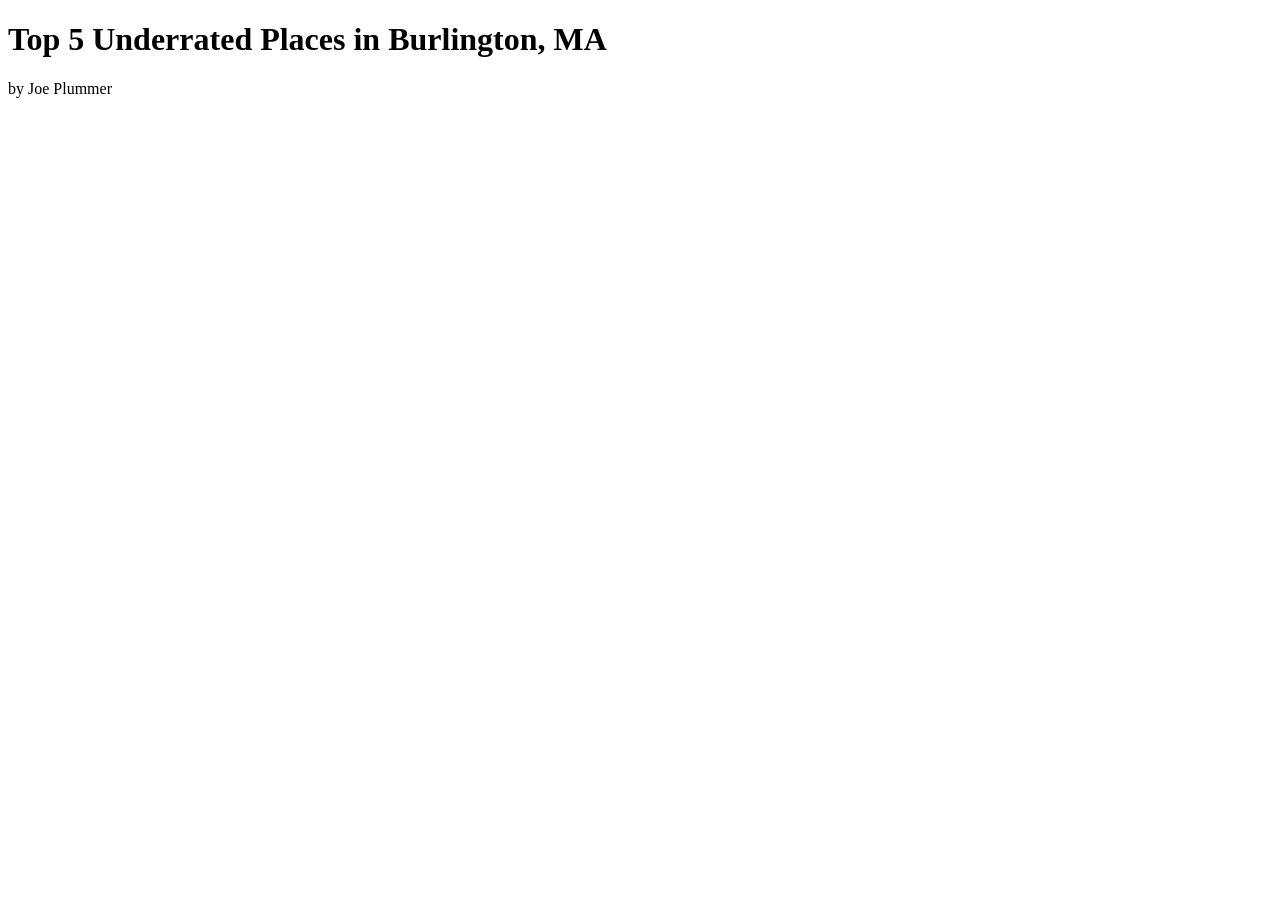
==== HW1_site.html @ 131a50f5 "Added html and css files" ====
<!--
File: HW1_site.html
GUI Assignment: HW1: First Web Page
Joe Plummer, UMass Lowell Computer Science, joseph_plummer@student.uml.edu
Copyright (c) 2026 by Joe Plummer. All rights reserved. May be freely copied or excerpted for educational purposes with credit to the author.
updated by JP on May 25, 2026 20:45
-->

<!DOCTYPE html>
<html lang="en">
    <head>
        <meta charset="utf-8">
        <title>Top 5 Underrated Places in Burlington, MA</title>
        <link rel="stylesheet" href="HW1_site.css">
    </head>
    <body>
        <div class="header">
            <h1>Top 5 Underrated Places in Burlington, MA</h1>
            <p> by Joe Plummer</p>
        </div>
	    
		<!-- <p>This text might be an introduction to the rest of the page. And if the page is a 
			 long one it might be split up into several sub-headings.<p>
		<h2>This is a Sub-Heading</h2>
		<p>Many long articles have sub-headings so to help you follow the structure of what 
			 is being written. There may even be sub-sub-headings (or lower-level headings).
			 </p>
		<h2>Another Sub-Heading</h2>
		<p>Here you can see another sub-heading.</p> -->
	</body>
	<!-- <script src="script.js"></script> -->
</html>
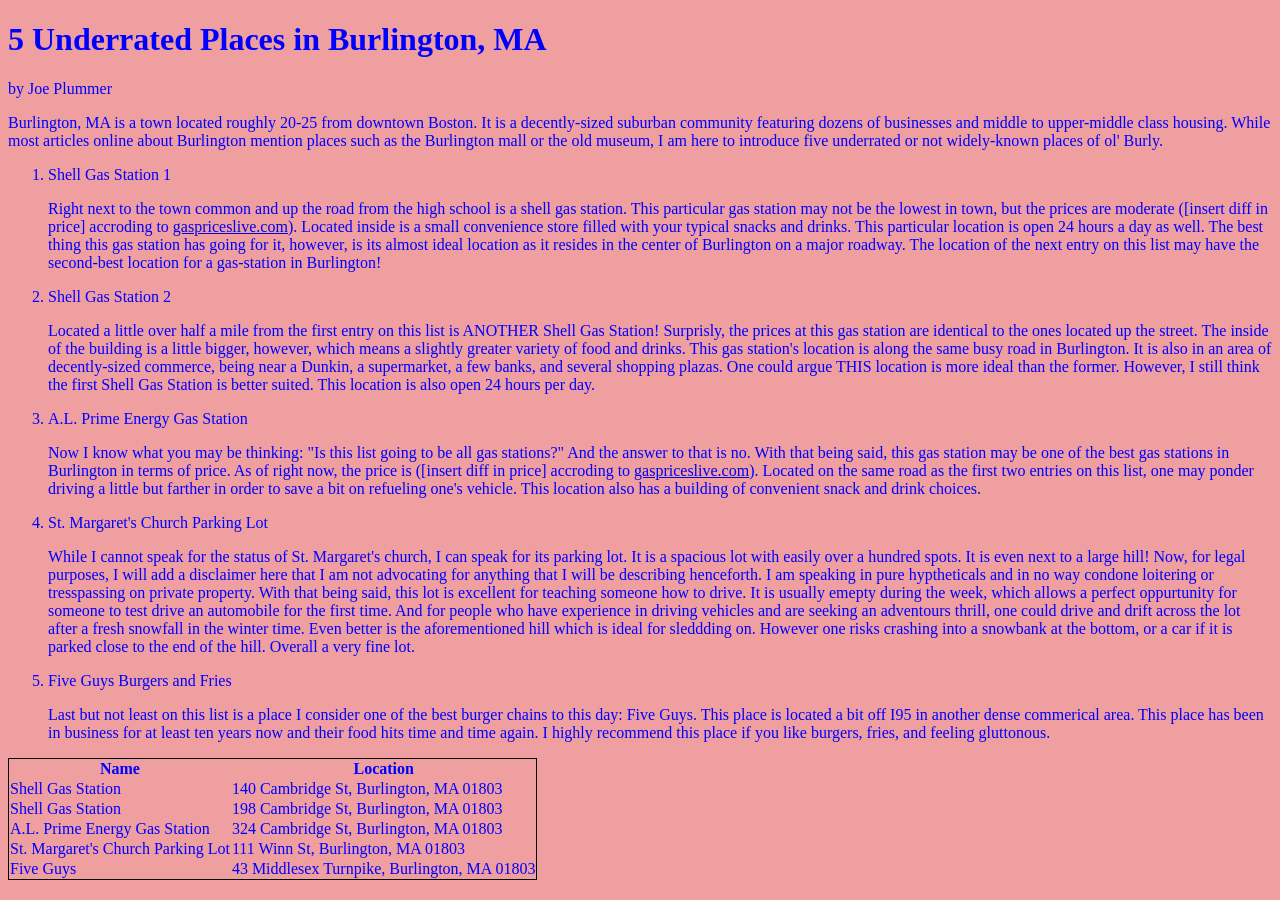
==== commit 2cf063d8: "Updated html and css files, rd1 of html file" ====
--- a/HW1_site.html
+++ b/HW1_site.html
@@ -10,18 +10,102 @@
 <html lang="en">
     <head>
         <meta charset="utf-8">
-        <title>Top 5 Underrated Places in Burlington, MA</title>
+        <title>5 Underrated Places in Burlington, MA</title>
         <link rel="stylesheet" href="HW1_site.css">
     </head>
     <body>
         <div class="header">
-            <h1>Top 5 Underrated Places in Burlington, MA</h1>
+            <h1>5 Underrated Places in Burlington, MA</h1>
             <p> by Joe Plummer</p>
         </div>
 	    
-		<!-- <p>This text might be an introduction to the rest of the page. And if the page is a 
-			 long one it might be split up into several sub-headings.<p>
-		<h2>This is a Sub-Heading</h2>
+        <div class="article">
+            <p class="intro">
+                Burlington, MA is a town located roughly 20-25 from downtown Boston. 
+                It is a decently-sized suburban community featuring dozens of businesses and middle to upper-middle class housing. 
+                While most articles online about Burlington mention places such as the Burlington mall or the old museum, I am here to
+                introduce five underrated or not widely-known places of ol' Burly. 
+            </p>
+
+            <ol>
+                <li> Shell Gas Station 1</li>
+                    <!-- <img src="" /> -->
+                    <p>Right next to the town common and up the road from the high school is a shell gas station.
+                        This particular gas station may not be the lowest in town, but the prices are moderate
+                        ([insert diff in price] accroding to <a href="https://www.gaspriceslive.com/states/massachusetts/">gaspriceslive.com</a>).
+                        Located inside is a small convenience store filled with your typical snacks and drinks.
+                        This particular location is open 24 hours a day as well. 
+                        The best thing this gas station has going for it, however, is its almost ideal location as it resides in the center of Burlington on a major roadway.
+                        The location of the next entry on this list may have the second-best location for a gas-station in Burlington!
+                    </p>
+                <li> Shell Gas Station 2</li>
+                    <!-- <img src="" /> -->
+                    <p>Located a little over half a mile from the first entry on this list is ANOTHER Shell Gas Station!
+                        Surprisly, the prices at this gas station are identical to the ones located up the street. 
+                        The inside of the building is a little bigger, however, which means a slightly greater variety of food and drinks. 
+                        This gas station's location is along the same busy road in Burlington. It is also in an area of decently-sized
+                        commerce, being near a Dunkin, a supermarket, a few banks, and several shopping plazas. One could argue
+                        THIS location is more ideal than the former. However, I still think the first Shell Gas Station is better suited.
+                        This location is also open 24 hours per day.
+                    </p>
+                <li> A.L. Prime Energy Gas Station</li>
+                    <!-- <img src="" /> -->
+                    <p>Now I know what you may be thinking: "Is this list going to be all gas stations?" And the answer to that is no. 
+                        With that being said, this gas station may be one of the best gas stations in Burlington in terms of price.
+                        As of right now, the price is ([insert diff in price] accroding to <a href="https://www.gaspriceslive.com/states/massachusetts/">gaspriceslive.com</a>).
+                        Located on the same road as the first two entries on this list, one may ponder driving a little but farther
+                        in order to save a bit on refueling one's vehicle. This location also has a building of convenient snack and drink choices. 
+                    </p>
+                <li> St. Margaret's Church Parking Lot</li>
+                    <!-- <img src="" /> -->
+                    <p>
+                        While I cannot speak for the status of St. Margaret's church, I can speak for its parking lot. 
+                        It is a spacious lot with easily over a hundred spots. It is even next to a large hill! Now, for 
+                        legal purposes, I will add a disclaimer here that I am not advocating for anything that I will be describing henceforth.
+                        I am speaking in pure hyptheticals and in no way condone loitering or tresspassing on private property. 
+                        With that being said, this lot is excellent for teaching someone how to drive. It is usually emepty during the week,
+                        which allows a perfect oppurtunity for someone to test drive an automobile for the first time. And for people who have experience
+                        in driving vehicles and are seeking an adventours thrill, one could drive and drift across the lot after a fresh snowfall in the winter 
+                        time. Even better is the aforementioned hill which is ideal for sleddding on. However one risks
+                        crashing into a snowbank at the bottom, or a car if it is parked close to the end of the hill. Overall a very fine lot. 
+                    </p>
+                <li> Five Guys Burgers and Fries</li>
+                    <!-- <img src="" /> -->
+                    <p>Last but not least on this list is a place I consider one of the best burger chains to this day: Five Guys. This place
+                        is located a bit off I95 in another dense commerical area. This place has been in business for at least ten years now
+                        and their food hits time and time again. I highly recommend this place if you like burgers, fries, and feeling gluttonous.
+                    </p>
+            </ol>
+        </div>
+
+        <table>
+            <tr>
+                <th>Name</th>
+                <th>Location</th>
+            </tr>
+            <tr>
+                <td>Shell Gas Station</td>
+                <td>140 Cambridge St, Burlington, MA 01803</td>
+            </tr>
+            <tr>
+                <td>Shell Gas Station</td>
+                <td>198 Cambridge St, Burlington, MA 01803</td>
+            </tr>
+            <tr>
+                <td>A.L. Prime Energy Gas Station</td>
+                <td>324 Cambridge St, Burlington, MA 01803</td>
+            </tr>
+            <tr>
+                <td>St. Margaret's Church Parking Lot</td>
+                <td>111 Winn St, Burlington, MA 01803</td>
+            </tr>
+            <tr>
+                <td>Five Guys</td>
+                <td>43 Middlesex Turnpike, Burlington, MA 01803</td>
+            </tr>
+        </table>
+
+		<!-- <h2>This is a Sub-Heading</h2>
 		<p>Many long articles have sub-headings so to help you follow the structure of what 
 			 is being written. There may even be sub-sub-headings (or lower-level headings).
 			 </p>
--- a/HW1_site.css
+++ b/HW1_site.css
@@ -0,0 +1,9 @@
+body {
+    background-color: rgb(239, 159, 159);
+    color: blue;
+}
+
+table {
+  border:1px solid black;
+  border-collapse: collapse;
+}
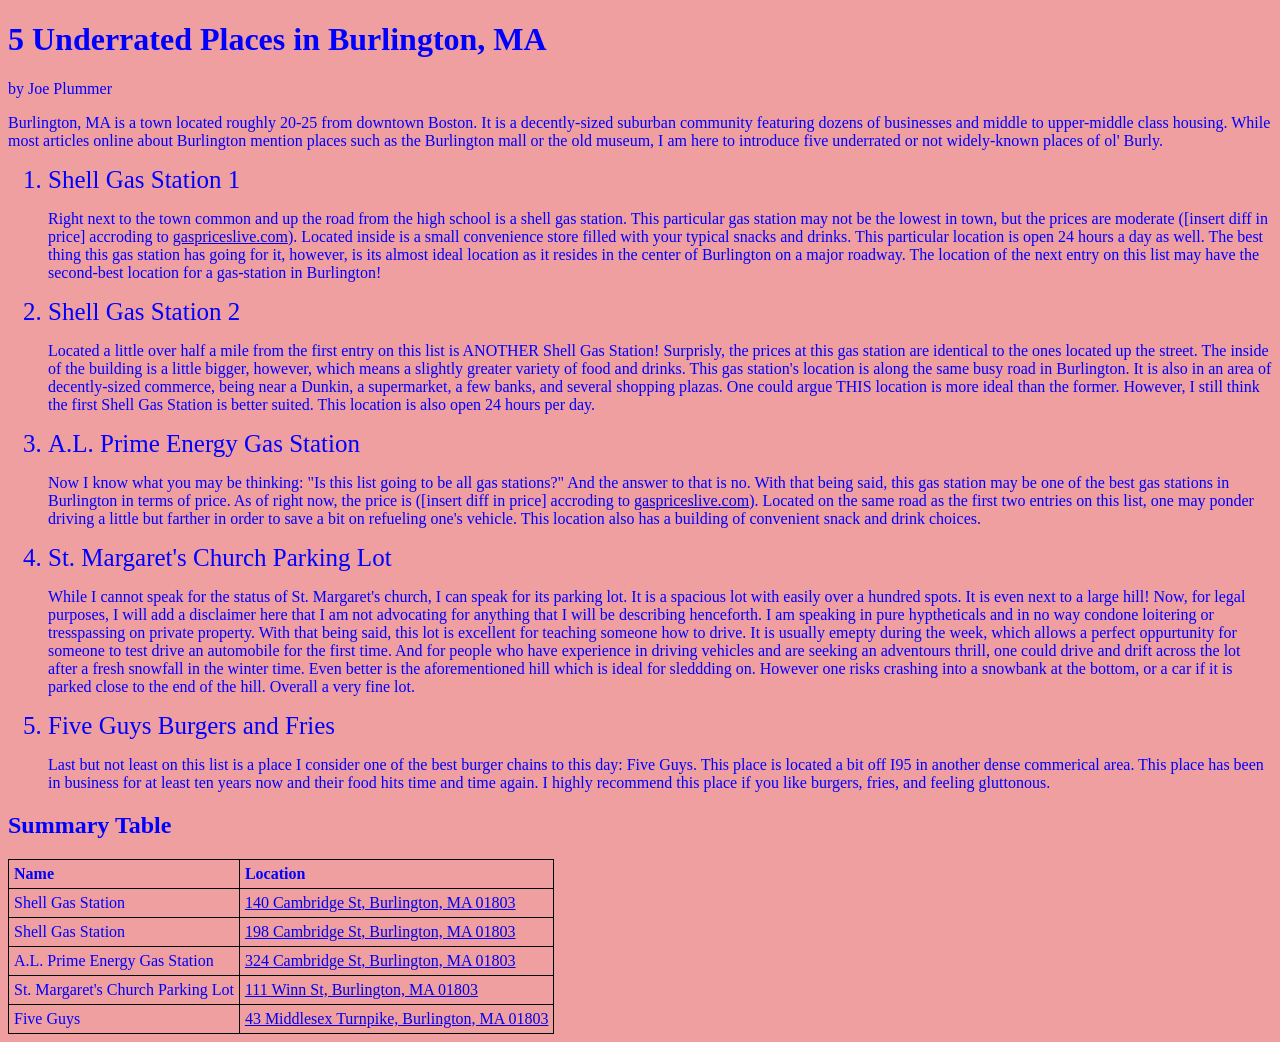
==== commit a4a40a9b: "Updated html file, added css file to subdirectory 'css'" ====
--- a/HW1_site.html
+++ b/HW1_site.html
@@ -11,7 +11,7 @@
     <head>
         <meta charset="utf-8">
         <title>5 Underrated Places in Burlington, MA</title>
-        <link rel="stylesheet" href="HW1_site.css">
+        <link rel="stylesheet" href="css/HW1_site.css">
     </head>
     <body>
         <div class="header">
@@ -78,6 +78,7 @@
             </ol>
         </div>
 
+        <h2>Summary Table</h2>
         <table>
             <tr>
                 <th>Name</th>
@@ -85,23 +86,28 @@
             </tr>
             <tr>
                 <td>Shell Gas Station</td>
-                <td>140 Cambridge St, Burlington, MA 01803</td>
+                <td><a href="https://www.google.com/maps/place/Shell/@42.5001343,-71.2220972,13z/data=!4m10!1m2!2m1!1sshell!3m6!1s0x89e39f4d6e947213:0x614906adfe17bb80!8m2!3d42.5047052!4d-71.1955222!15sCgVzaGVsbCIDiAEBWgciBXNoZWxskgELZ2FzX3N0YXRpb26aASNDaFpEU1VoTk1HOW5TMFZKUTBGblNVUlFjV05pYVZwUkVBReABAPoBBAgAEEU!16s%2Fg%2F11w216pz6z?entry=ttu&g_ep=EgoyMDI2MDUyMC4wIKXMDSoASAFQAw%3D%3D">
+                140 Cambridge St, Burlington, MA 01803</a></td>
             </tr>
             <tr>
                 <td>Shell Gas Station</td>
-                <td>198 Cambridge St, Burlington, MA 01803</td>
+                <td><a href="https://www.google.com/maps/place/Shell/@42.5001343,-71.2220972,13z/data=!4m10!1m2!2m1!1sshell!3m6!1s0x89e39fe70f69e483:0x451d3ed42e0e3ce8!8m2!3d42.5111559!4d-71.200901!15sCgVzaGVsbCIDiAEBWgciBXNoZWxskgELZ2FzX3N0YXRpb27gAQA!16s%2Fg%2F1tls3vnb?entry=ttu&g_ep=EgoyMDI2MDUyMC4wIKXMDSoASAFQAw%3D%3D">
+                198 Cambridge St, Burlington, MA 01803</a></td>
             </tr>
             <tr>
                 <td>A.L. Prime Energy Gas Station</td>
-                <td>324 Cambridge St, Burlington, MA 01803</td>
+                <td><a href="https://www.google.com/maps/place/A.L.+Prime+Energy/@42.5188714,-71.2138274,17.04z/data=!4m6!3m5!1s0x89e39fd7eaabc67b:0x1628a823852f38d0!8m2!3d42.5189118!4d-71.2103074!16s%2Fg%2F1td01hl7?entry=ttu&g_ep=EgoyMDI2MDUyMC4wIKXMDSoASAFQAw%3D%3D">
+                324 Cambridge St, Burlington, MA 01803</a></td>
             </tr>
             <tr>
                 <td>St. Margaret's Church Parking Lot</td>
-                <td>111 Winn St, Burlington, MA 01803</td>
+                <td><a href="https://www.google.com/maps/place/42%C2%B029'53.7%22N+71%C2%B010'50.4%22W/@42.4982459,-71.1825381,17z/data=!3m1!4b1!4m4!3m3!8m2!3d42.498243!4d-71.180664?entry=ttu&g_ep=EgoyMDI2MDUyMC4wIKXMDSoASAFQAw%3D%3D">
+                111 Winn St, Burlington, MA 01803</a></td>
             </tr>
             <tr>
                 <td>Five Guys</td>
-                <td>43 Middlesex Turnpike, Burlington, MA 01803</td>
+                <td><a href="https://www.google.com/maps/place/Five+Guys/@42.4828631,-71.5004785,10z/data=!4m10!1m2!2m1!1sfive+guys!3m6!1s0x89e39e16718b97e7:0x22c2e29a1d60cc3a!8m2!3d42.4714684!4d-71.2094846!15sCglmaXZlIGd1eXMiA4gBAVoLIglmaXZlIGd1eXOSARRmYXN0X2Zvb2RfcmVzdGF1cmFudOABAA!16s%2Fg%2F113gk97mg?entry=ttu&g_ep=EgoyMDI2MDUyMC4wIKXMDSoASAFQAw%3D%3D">
+                43 Middlesex Turnpike, Burlington, MA 01803</a></td>
             </tr>
         </table>
 
--- a/css/HW1_site.css
+++ b/css/HW1_site.css
@@ -0,0 +1,20 @@
+body {
+    background-color: rgb(239, 159, 159);
+    color: blue;
+    font-family: Cambria, Cochin, Georgia, Times, 'Times New Roman', serif
+}
+
+li {
+    font-size: 25px;
+}
+
+table, th, td {
+  border: 1px solid black;
+  border-collapse: collapse;
+  width: auto;
+  padding: 5px;
+}
+
+table th {
+    text-align: left;
+}
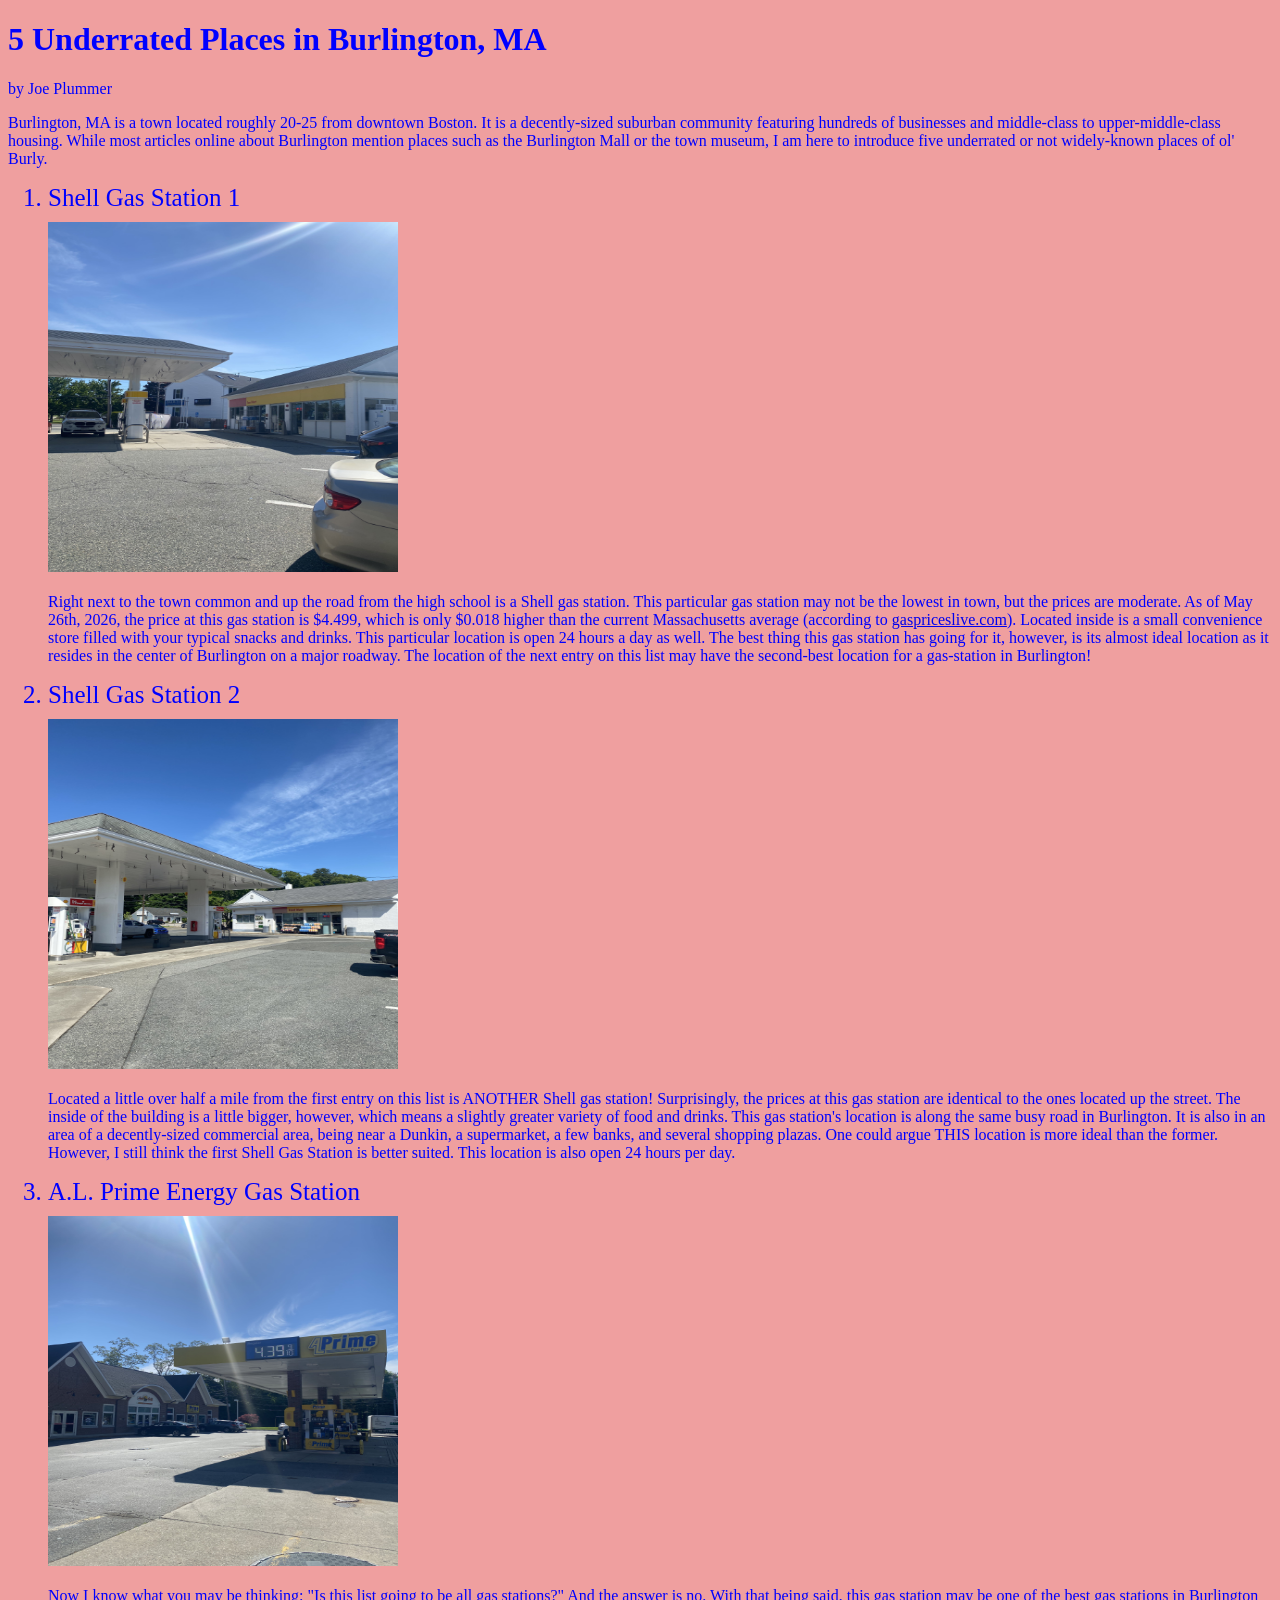
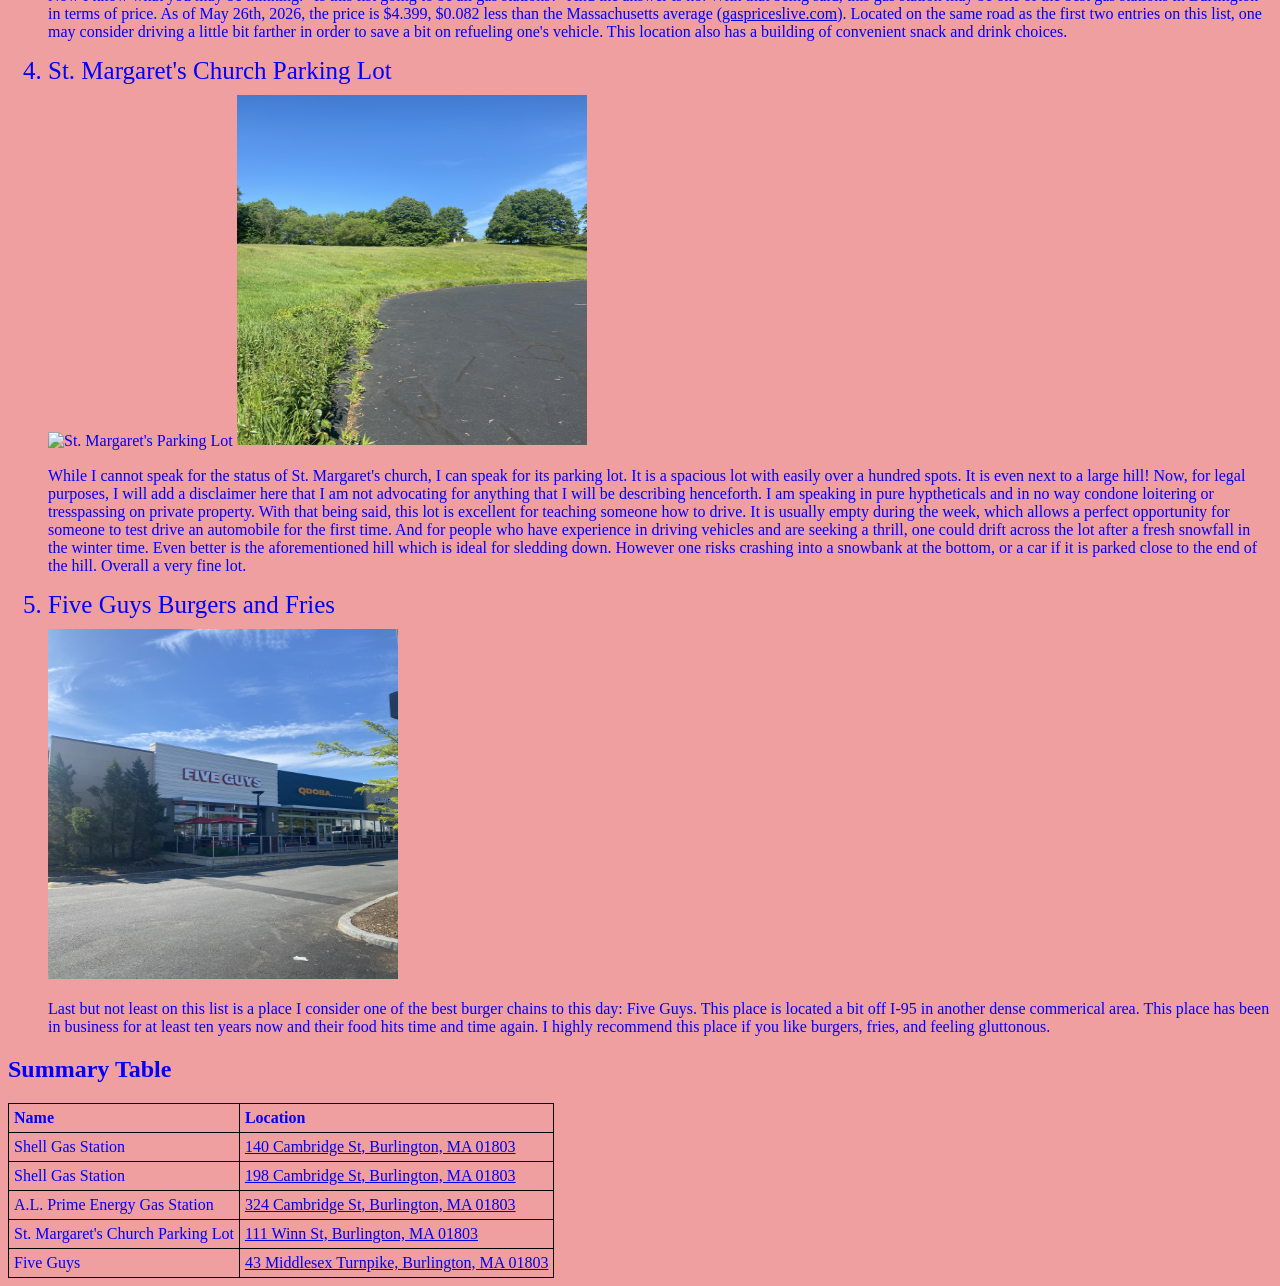
==== commit 5c5893a9: "Updated html and css files, added images" ====
--- a/HW1_site.html
+++ b/HW1_site.html
@@ -1,6 +1,7 @@
 <!--
 File: HW1_site.html
-GUI Assignment: HW1: First Web Page
+GUI Assignment: HW1 - First Web Page
+Description: webpage created for HW1, top underrated places in Burlington, MA
 Joe Plummer, UMass Lowell Computer Science, joseph_plummer@student.uml.edu
 Copyright (c) 2026 by Joe Plummer. All rights reserved. May be freely copied or excerpted for educational purposes with credit to the author.
 updated by JP on May 25, 2026 20:45
@@ -13,71 +14,78 @@
         <title>5 Underrated Places in Burlington, MA</title>
         <link rel="stylesheet" href="css/HW1_site.css">
     </head>
+
+    <!-- Main content -->
     <body>
-        <div class="header">
+        <!-- Head of the page -->
+        <div class="header"> 
             <h1>5 Underrated Places in Burlington, MA</h1>
             <p> by Joe Plummer</p>
         </div>
 	    
+        <!-- Actual body of the article, list items -->
         <div class="article">
             <p class="intro">
                 Burlington, MA is a town located roughly 20-25 from downtown Boston. 
-                It is a decently-sized suburban community featuring dozens of businesses and middle to upper-middle class housing. 
-                While most articles online about Burlington mention places such as the Burlington mall or the old museum, I am here to
+                It is a decently-sized suburban community featuring hundreds of businesses and middle-class to upper-middle-class housing. 
+                While most articles online about Burlington mention places such as the Burlington Mall or the town museum, I am here to
                 introduce five underrated or not widely-known places of ol' Burly. 
             </p>
 
             <ol>
                 <li> Shell Gas Station 1</li>
-                    <!-- <img src="" /> -->
-                    <p>Right next to the town common and up the road from the high school is a shell gas station.
-                        This particular gas station may not be the lowest in town, but the prices are moderate
-                        ([insert diff in price] accroding to <a href="https://www.gaspriceslive.com/states/massachusetts/">gaspriceslive.com</a>).
+                    <img src="images/shell1.jpg" width="350" height="350" alt="Shell Location 1"/>
+                    <p>Right next to the town common and up the road from the high school is a Shell gas station.
+                        This particular gas station may not be the lowest in town, but the prices are moderate.
+                        As of May 26th, 2026, the price at this gas station is $4.499, which is only $0.018 higher than the current Massachusetts average 
+                        (according to <a href="https://www.gaspriceslive.com/states/massachusetts/">gaspriceslive.com</a>).
                         Located inside is a small convenience store filled with your typical snacks and drinks.
                         This particular location is open 24 hours a day as well. 
                         The best thing this gas station has going for it, however, is its almost ideal location as it resides in the center of Burlington on a major roadway.
                         The location of the next entry on this list may have the second-best location for a gas-station in Burlington!
                     </p>
                 <li> Shell Gas Station 2</li>
-                    <!-- <img src="" /> -->
-                    <p>Located a little over half a mile from the first entry on this list is ANOTHER Shell Gas Station!
-                        Surprisly, the prices at this gas station are identical to the ones located up the street. 
+                    <img src="images/shell2.jpg" width="350" height="350" alt="Shell Location 2"/>
+                    <p>Located a little over half a mile from the first entry on this list is ANOTHER Shell gas station!
+                        Surprisingly, the prices at this gas station are identical to the ones located up the street. 
                         The inside of the building is a little bigger, however, which means a slightly greater variety of food and drinks. 
-                        This gas station's location is along the same busy road in Burlington. It is also in an area of decently-sized
-                        commerce, being near a Dunkin, a supermarket, a few banks, and several shopping plazas. One could argue
+                        This gas station's location is along the same busy road in Burlington. It is also in an area of a decently-sized
+                        commercial area, being near a Dunkin, a supermarket, a few banks, and several shopping plazas. One could argue
                         THIS location is more ideal than the former. However, I still think the first Shell Gas Station is better suited.
                         This location is also open 24 hours per day.
                     </p>
                 <li> A.L. Prime Energy Gas Station</li>
-                    <!-- <img src="" /> -->
-                    <p>Now I know what you may be thinking: "Is this list going to be all gas stations?" And the answer to that is no. 
+                    <img src="images/ALPrime.jpg" width="350" height="350" alt="AL Prime Energy"/>
+                    <p>Now I know what you may be thinking: "Is this list going to be all gas stations?" And the answer is no. 
                         With that being said, this gas station may be one of the best gas stations in Burlington in terms of price.
-                        As of right now, the price is ([insert diff in price] accroding to <a href="https://www.gaspriceslive.com/states/massachusetts/">gaspriceslive.com</a>).
-                        Located on the same road as the first two entries on this list, one may ponder driving a little but farther
+                        As of May 26th, 2026, the price is $4.399, $0.082 less than the Massachusetts average (<a href="https://www.gaspriceslive.com/states/massachusetts/">gaspriceslive.com</a>).
+                        Located on the same road as the first two entries on this list, one may consider driving a little bit farther
                         in order to save a bit on refueling one's vehicle. This location also has a building of convenient snack and drink choices. 
                     </p>
                 <li> St. Margaret's Church Parking Lot</li>
-                    <!-- <img src="" /> -->
+                    <img src="images/stmargarets-1.jpg" width="700" height="350" alt="St. Margaret's Parking Lot"/>
+                    <img src="images/stmargarets-2.jpg" width="350" height="350" alt="St. Margaret's Hill"/>
                     <p>
                         While I cannot speak for the status of St. Margaret's church, I can speak for its parking lot. 
                         It is a spacious lot with easily over a hundred spots. It is even next to a large hill! Now, for 
                         legal purposes, I will add a disclaimer here that I am not advocating for anything that I will be describing henceforth.
                         I am speaking in pure hyptheticals and in no way condone loitering or tresspassing on private property. 
-                        With that being said, this lot is excellent for teaching someone how to drive. It is usually emepty during the week,
-                        which allows a perfect oppurtunity for someone to test drive an automobile for the first time. And for people who have experience
-                        in driving vehicles and are seeking an adventours thrill, one could drive and drift across the lot after a fresh snowfall in the winter 
-                        time. Even better is the aforementioned hill which is ideal for sleddding on. However one risks
+                        With that being said, this lot is excellent for teaching someone how to drive. It is usually empty during the week,
+                        which allows a perfect opportunity for someone to test drive an automobile for the first time. And for people who have experience
+                        in driving vehicles and are seeking a thrill, one could drift across the lot after a fresh snowfall in the winter 
+                        time. Even better is the aforementioned hill which is ideal for sledding down. However one risks
                         crashing into a snowbank at the bottom, or a car if it is parked close to the end of the hill. Overall a very fine lot. 
                     </p>
                 <li> Five Guys Burgers and Fries</li>
-                    <!-- <img src="" /> -->
+                    <img src="images/fiveguys.jpg" width="350" height="350" alt="Five Guys"/>
                     <p>Last but not least on this list is a place I consider one of the best burger chains to this day: Five Guys. This place
-                        is located a bit off I95 in another dense commerical area. This place has been in business for at least ten years now
+                        is located a bit off I-95 in another dense commerical area. This place has been in business for at least ten years now
                         and their food hits time and time again. I highly recommend this place if you like burgers, fries, and feeling gluttonous.
                     </p>
             </ol>
         </div>
 
+        <!-- Table of locations and addresses -->
         <h2>Summary Table</h2>
         <table>
             <tr>
@@ -110,13 +118,6 @@
                 43 Middlesex Turnpike, Burlington, MA 01803</a></td>
             </tr>
         </table>
-
-		<!-- <h2>This is a Sub-Heading</h2>
-		<p>Many long articles have sub-headings so to help you follow the structure of what 
-			 is being written. There may even be sub-sub-headings (or lower-level headings).
-			 </p>
-		<h2>Another Sub-Heading</h2>
-		<p>Here you can see another sub-heading.</p> -->
 	</body>
 	<!-- <script src="script.js"></script> -->
 </html>
--- a/css/HW1_site.css
+++ b/css/HW1_site.css
@@ -1,8 +1,12 @@
+/* Overall look of the site */
+
 body {
     background-color: rgb(239, 159, 159);
     color: blue;
     font-family: Cambria, Cochin, Georgia, Times, 'Times New Roman', serif
 }
+
+/* List headings, table, and images */
 
 li {
     font-size: 25px;
@@ -17,4 +21,8 @@
 
 table th {
     text-align: left;
+}
+
+img {
+    margin: 10px 0px 1px;
 }
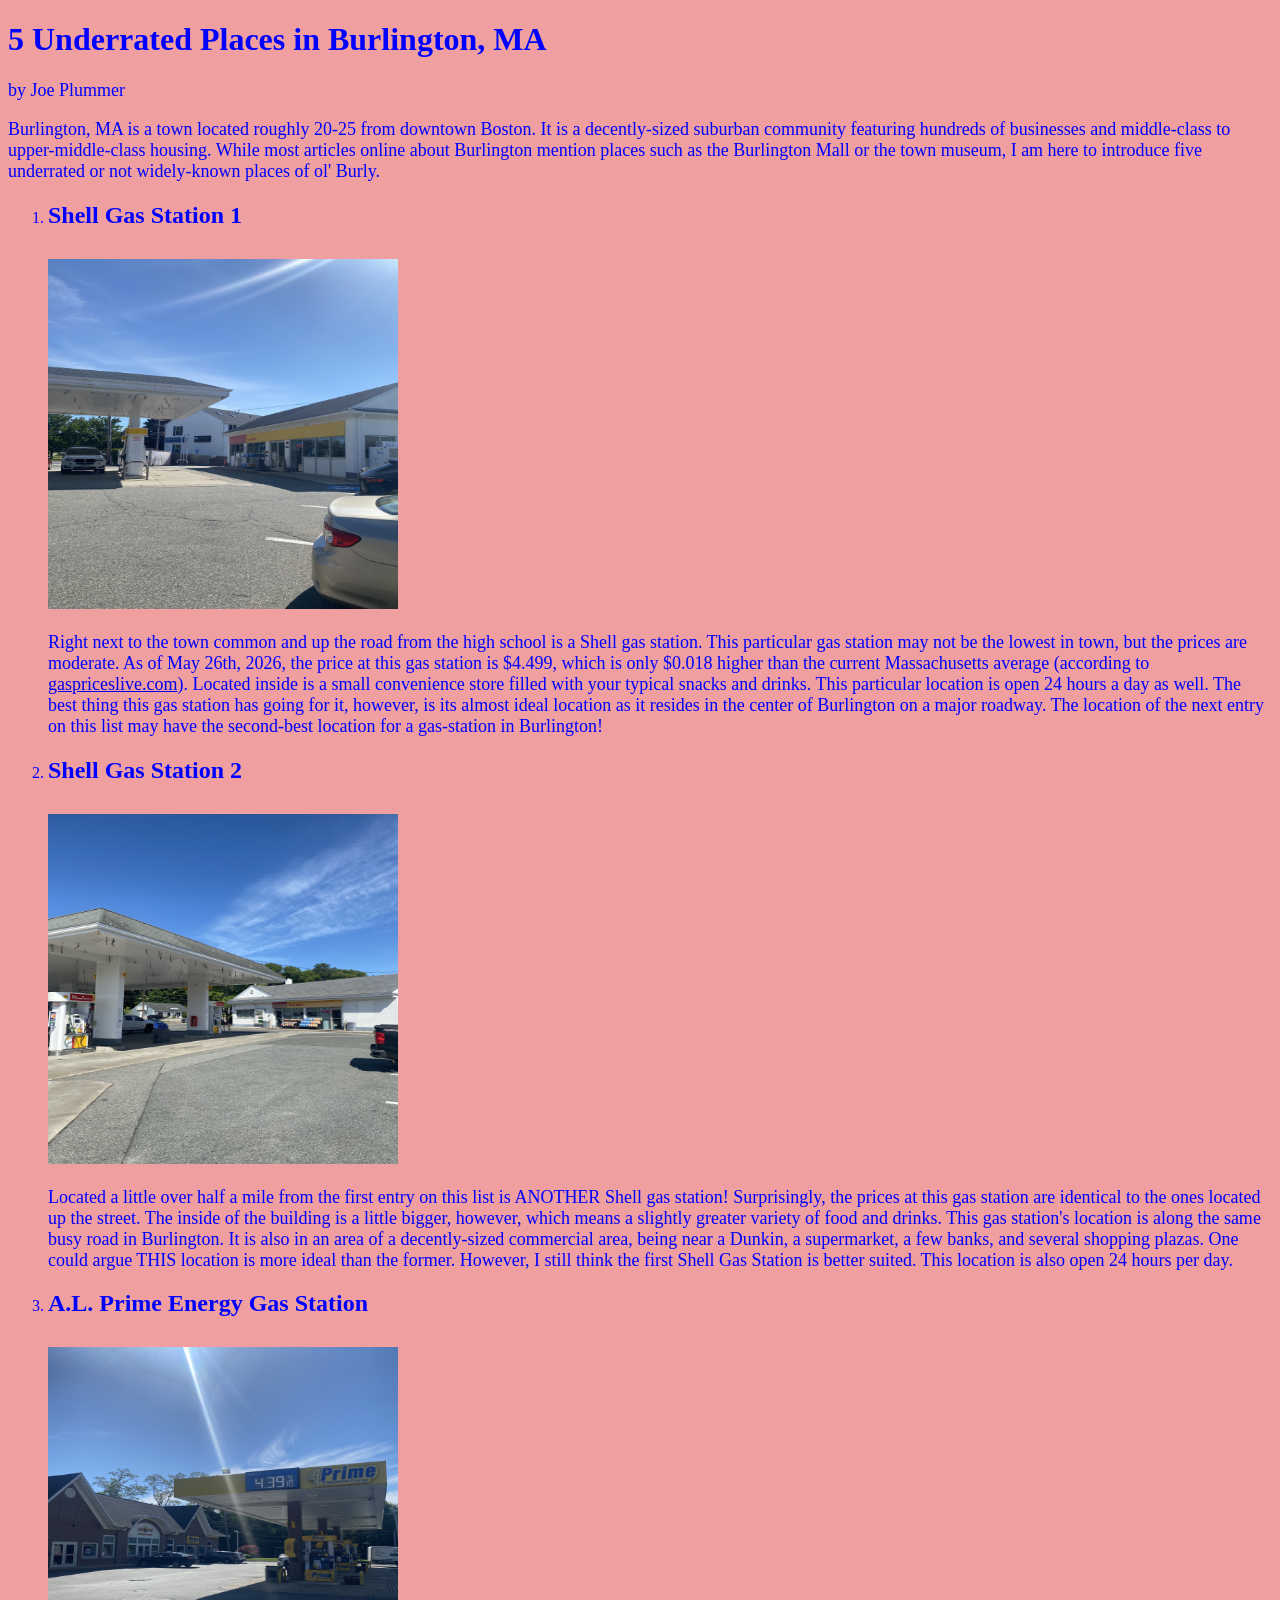
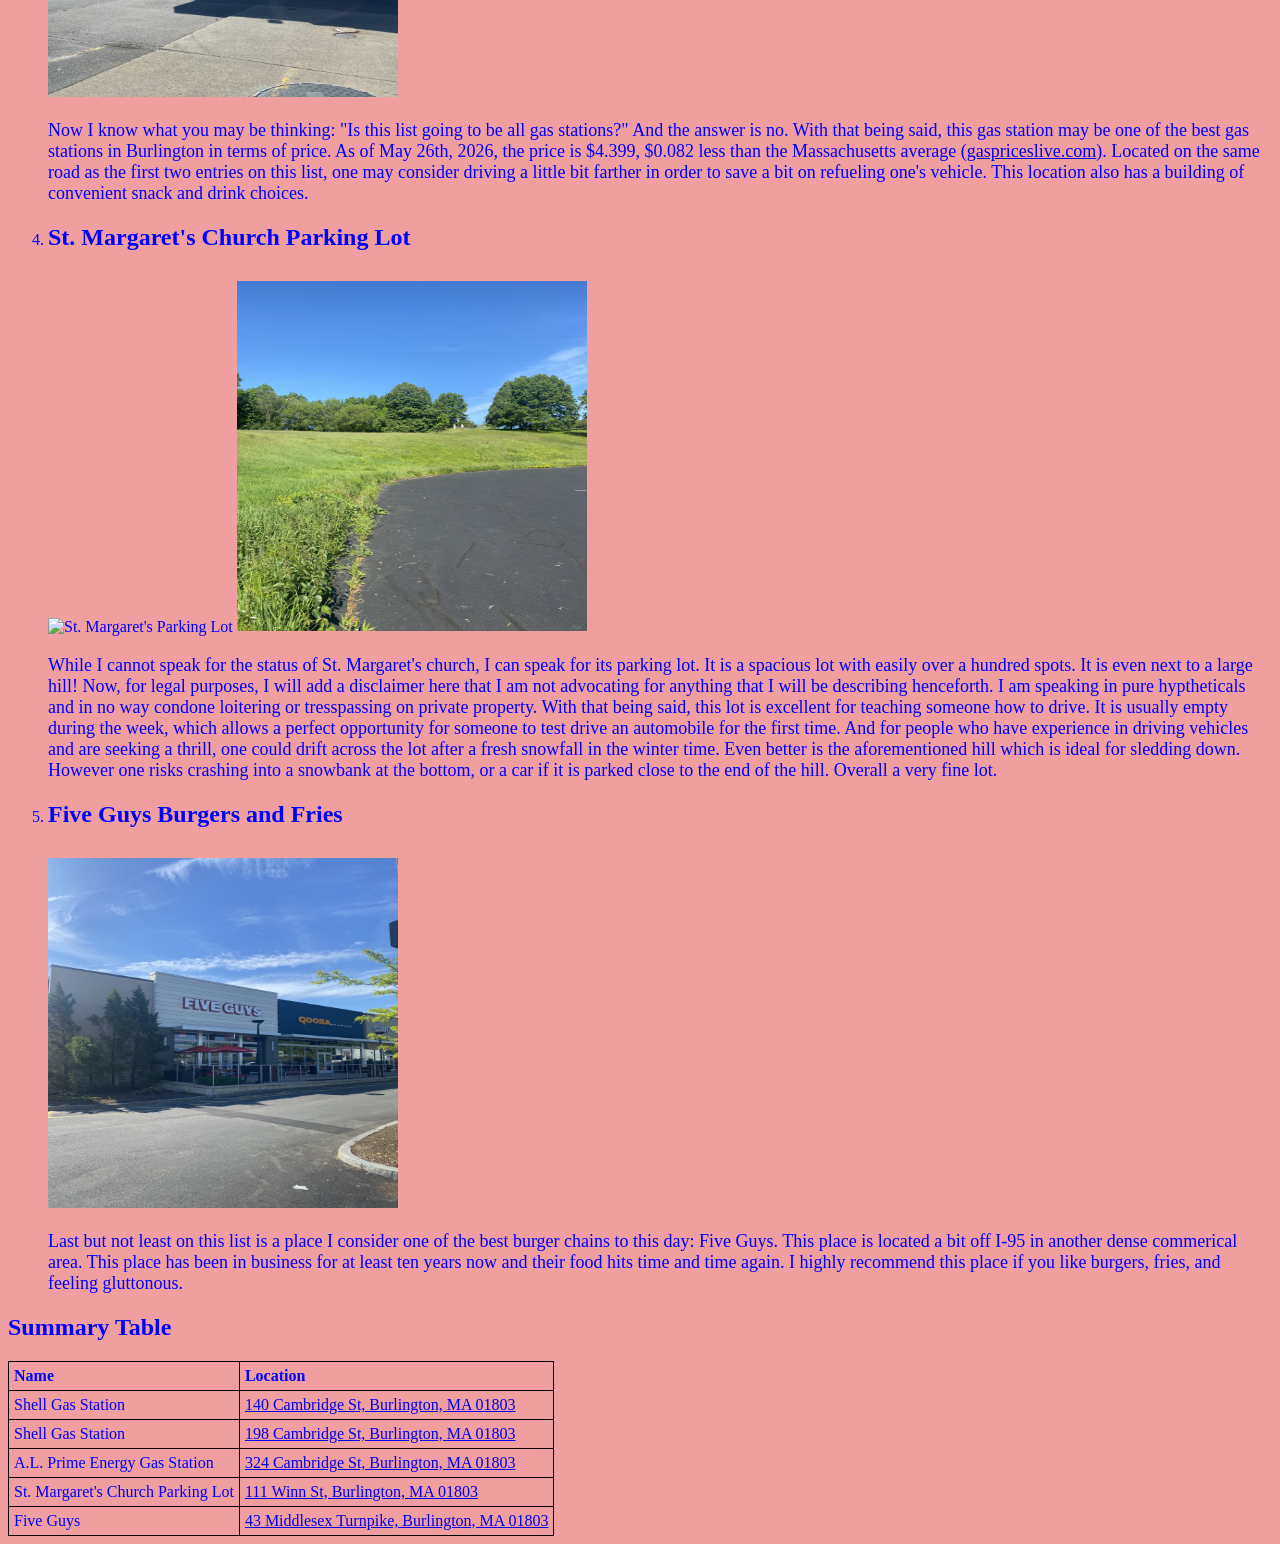
==== commit 61f88520: "Changed html and css files due to HTML and CSS checker" ====
--- a/HW1_site.html
+++ b/HW1_site.html
@@ -33,8 +33,9 @@
             </p>
 
             <ol>
-                <li> Shell Gas Station 1</li>
-                    <img src="images/shell1.jpg" width="350" height="350" alt="Shell Location 1"/>
+                <li> 
+                    <h2>Shell Gas Station 1</h2>
+                    <img src="images/shell1.jpg" width="350" height="350" alt="Shell Location 1">
                     <p>Right next to the town common and up the road from the high school is a Shell gas station.
                         This particular gas station may not be the lowest in town, but the prices are moderate.
                         As of May 26th, 2026, the price at this gas station is $4.499, which is only $0.018 higher than the current Massachusetts average 
@@ -44,8 +45,10 @@
                         The best thing this gas station has going for it, however, is its almost ideal location as it resides in the center of Burlington on a major roadway.
                         The location of the next entry on this list may have the second-best location for a gas-station in Burlington!
                     </p>
-                <li> Shell Gas Station 2</li>
-                    <img src="images/shell2.jpg" width="350" height="350" alt="Shell Location 2"/>
+                </li>
+                <li> 
+                    <h2>Shell Gas Station 2</h2>
+                    <img src="images/shell2.jpg" width="350" height="350" alt="Shell Location 2">
                     <p>Located a little over half a mile from the first entry on this list is ANOTHER Shell gas station!
                         Surprisingly, the prices at this gas station are identical to the ones located up the street. 
                         The inside of the building is a little bigger, however, which means a slightly greater variety of food and drinks. 
@@ -54,17 +57,21 @@
                         THIS location is more ideal than the former. However, I still think the first Shell Gas Station is better suited.
                         This location is also open 24 hours per day.
                     </p>
-                <li> A.L. Prime Energy Gas Station</li>
-                    <img src="images/ALPrime.jpg" width="350" height="350" alt="AL Prime Energy"/>
+                </li>
+                <li> 
+                    <h2>A.L. Prime Energy Gas Station</h2>
+                    <img src="images/ALPrime.jpg" width="350" height="350" alt="AL Prime Energy">
                     <p>Now I know what you may be thinking: "Is this list going to be all gas stations?" And the answer is no. 
                         With that being said, this gas station may be one of the best gas stations in Burlington in terms of price.
                         As of May 26th, 2026, the price is $4.399, $0.082 less than the Massachusetts average (<a href="https://www.gaspriceslive.com/states/massachusetts/">gaspriceslive.com</a>).
                         Located on the same road as the first two entries on this list, one may consider driving a little bit farther
                         in order to save a bit on refueling one's vehicle. This location also has a building of convenient snack and drink choices. 
                     </p>
-                <li> St. Margaret's Church Parking Lot</li>
-                    <img src="images/stmargarets-1.jpg" width="700" height="350" alt="St. Margaret's Parking Lot"/>
-                    <img src="images/stmargarets-2.jpg" width="350" height="350" alt="St. Margaret's Hill"/>
+                </li>
+                <li> 
+                    <h2>St. Margaret's Church Parking Lot</h2>
+                    <img src="images/stmargarets-1.jpg" width="700" height="350" alt="St. Margaret's Parking Lot">
+                    <img src="images/stmargarets-2.jpg" width="350" height="350" alt="St. Margaret's Hill">
                     <p>
                         While I cannot speak for the status of St. Margaret's church, I can speak for its parking lot. 
                         It is a spacious lot with easily over a hundred spots. It is even next to a large hill! Now, for 
@@ -76,12 +83,15 @@
                         time. Even better is the aforementioned hill which is ideal for sledding down. However one risks
                         crashing into a snowbank at the bottom, or a car if it is parked close to the end of the hill. Overall a very fine lot. 
                     </p>
-                <li> Five Guys Burgers and Fries</li>
-                    <img src="images/fiveguys.jpg" width="350" height="350" alt="Five Guys"/>
+                </li>
+                <li> 
+                    <h2>Five Guys Burgers and Fries</h2>
+                    <img src="images/fiveguys.jpg" width="350" height="350" alt="Five Guys">
                     <p>Last but not least on this list is a place I consider one of the best burger chains to this day: Five Guys. This place
                         is located a bit off I-95 in another dense commerical area. This place has been in business for at least ten years now
                         and their food hits time and time again. I highly recommend this place if you like burgers, fries, and feeling gluttonous.
                     </p>
+                </li>
             </ol>
         </div>
 
--- a/css/HW1_site.css
+++ b/css/HW1_site.css
@@ -6,10 +6,10 @@
     font-family: Cambria, Cochin, Georgia, Times, 'Times New Roman', serif
 }
 
-/* List headings, table, and images */
+/* paragraphs, table, and images */
 
-li {
-    font-size: 25px;
+p {
+    font-size: 18px;
 }
 
 table, th, td {
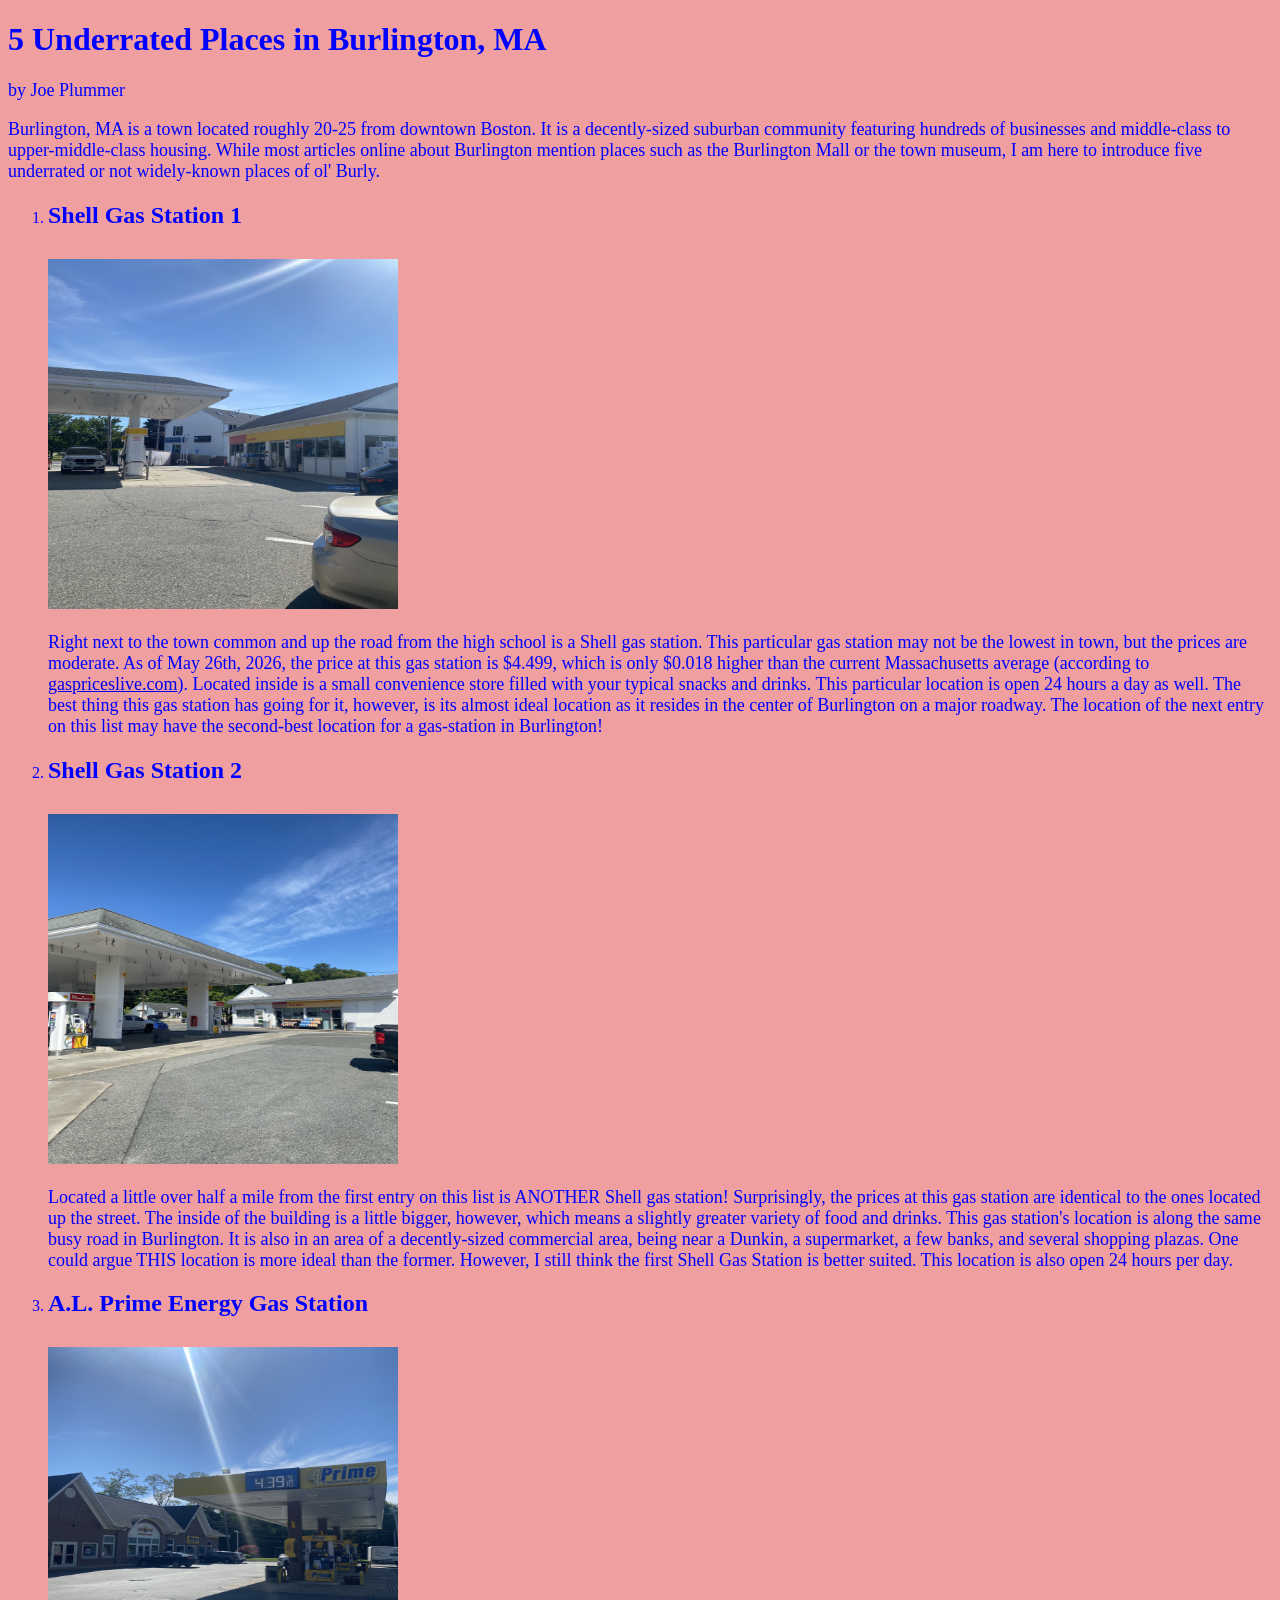
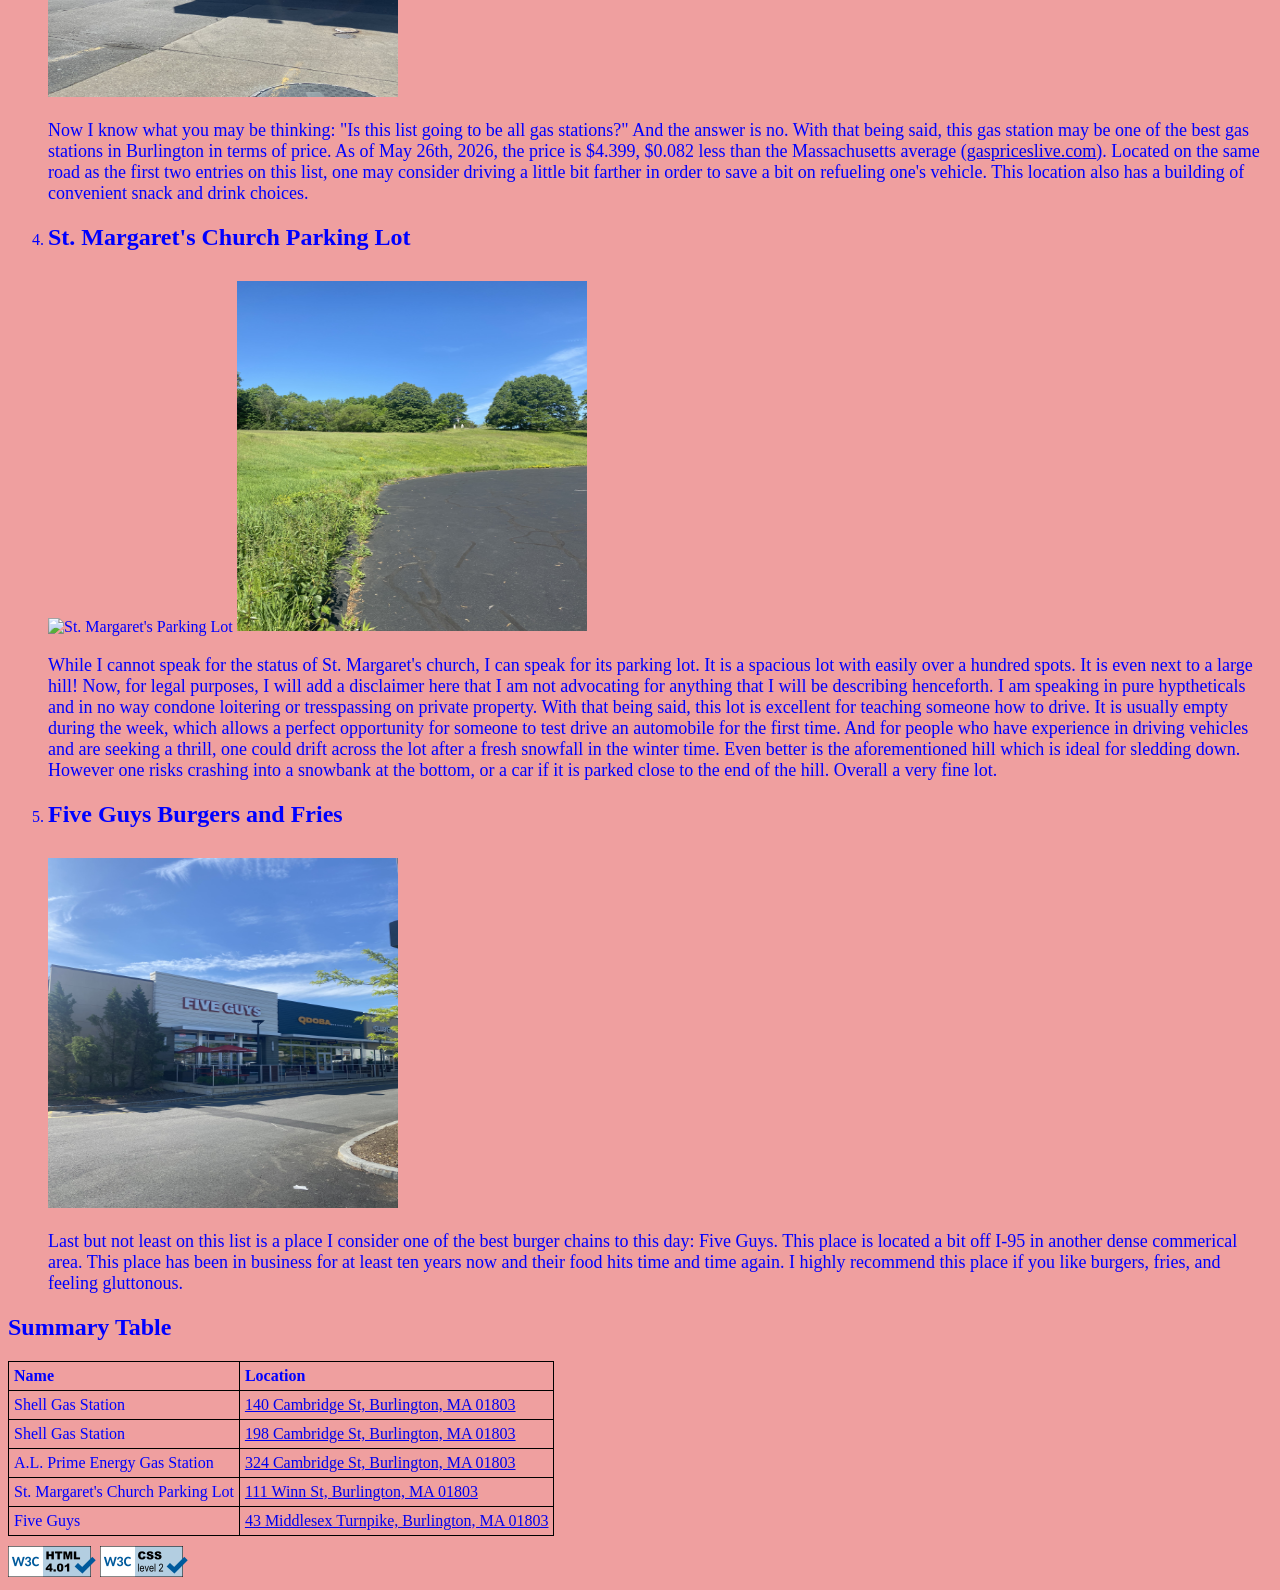
==== commit d3be7ec6: "Updated HTML to include the verification images that show up at the bottom of the page" ====
--- a/HW1_site.html
+++ b/HW1_site.html
@@ -4,7 +4,7 @@
 Description: webpage created for HW1, top underrated places in Burlington, MA
 Joe Plummer, UMass Lowell Computer Science, joseph_plummer@student.uml.edu
 Copyright (c) 2026 by Joe Plummer. All rights reserved. May be freely copied or excerpted for educational purposes with credit to the author.
-updated by JP on May 25, 2026 20:45
+created by JP on May 25, 2026 20:45
 -->
 
 <!DOCTYPE html>
@@ -128,6 +128,12 @@
                 43 Middlesex Turnpike, Burlington, MA 01803</a></td>
             </tr>
         </table>
+
+        <footer>
+            <img src="images/valid-html401-blue.png">
+            <img src="images/valid-css2-blue.png">
+        </footer>
+        
 	</body>
 	<!-- <script src="script.js"></script> -->
 </html>
